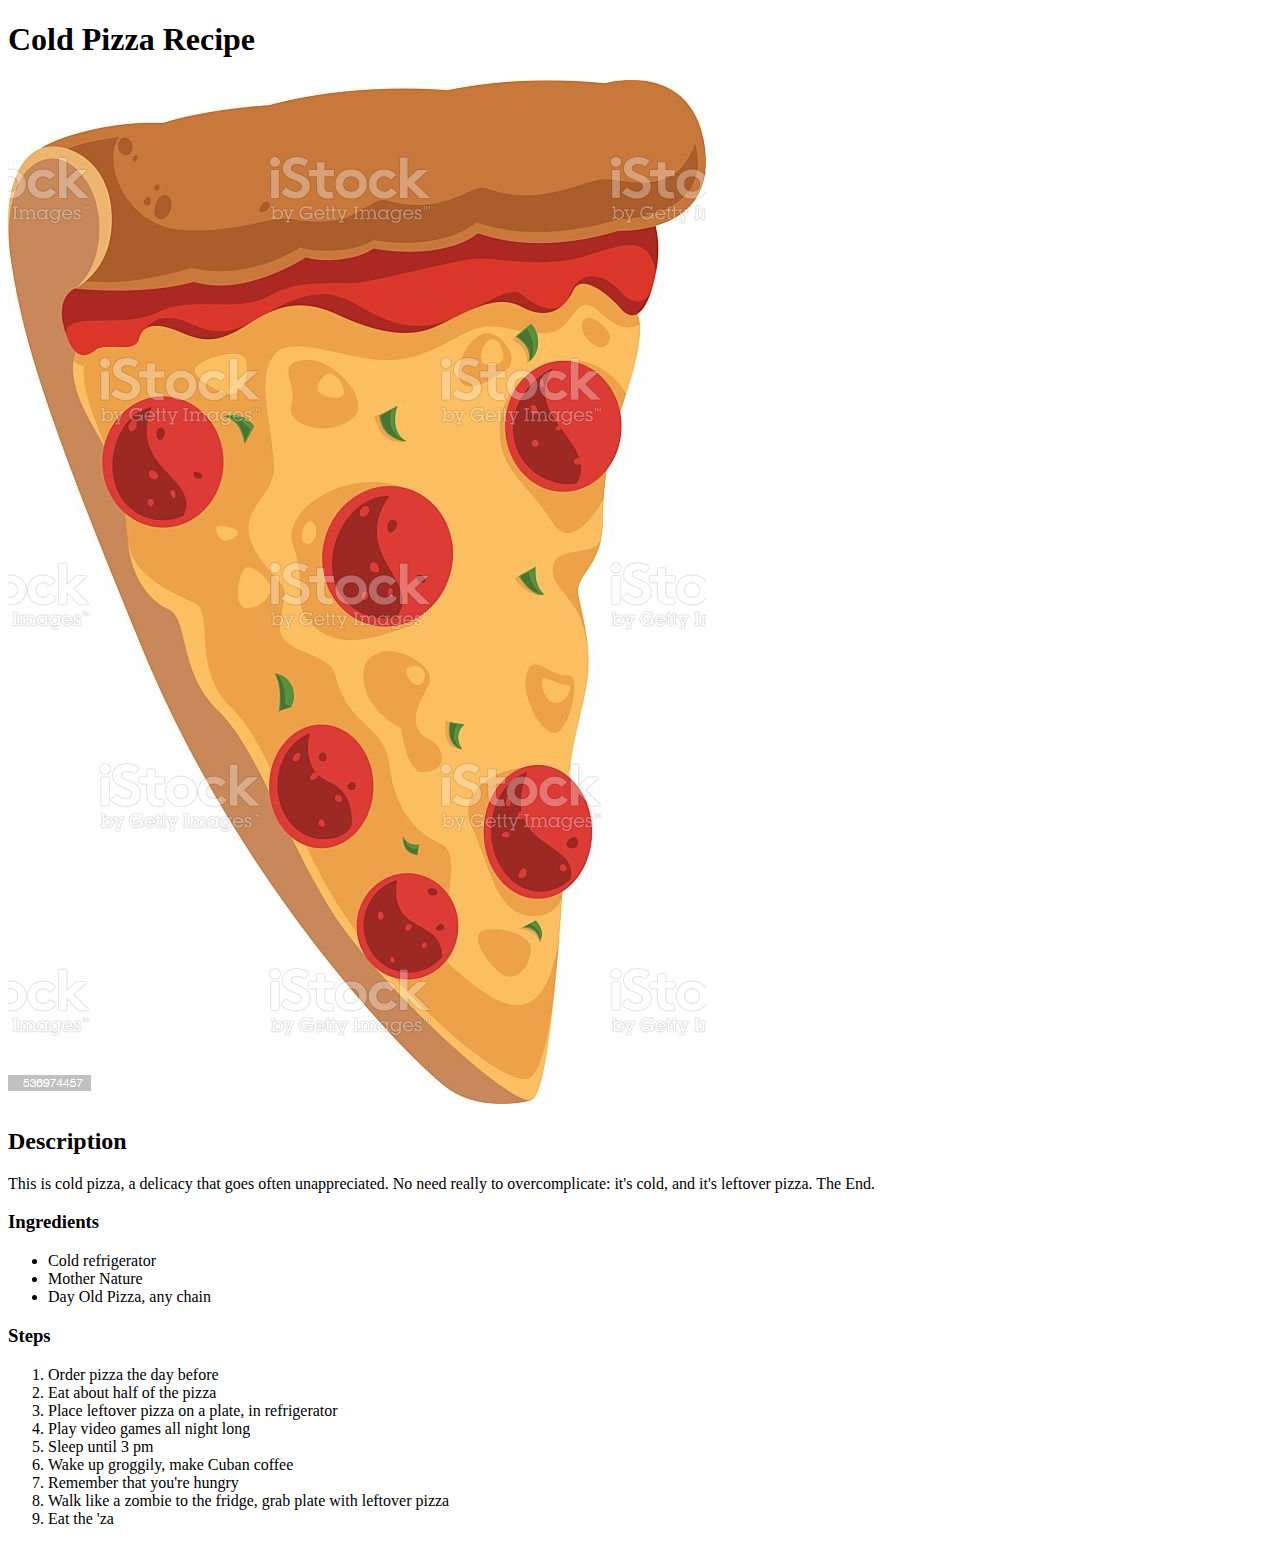
==== recipes/coldpizza.html @ 234d7bf4 "Created and linked recipes with images, and updated index and README.md" ====
<!DOCTYPE html>
<html lang="en">
<head>
    <meta charset="utf-8">
    <title>Cold Pizza</title>
</head>
<body>
    <h1>Cold Pizza Recipe</h1>
    <img src="../images/coldpizza.jpg" alt = "a pepperoni pizza slice">
    <h2>Description</h2>
      <p>This is cold pizza, a delicacy that goes often unappreciated. 
        No need really to overcomplicate: it's cold, and it's leftover pizza. The End. </p>
    <h3>Ingredients</h3>
      <ul>
        <li>Cold refrigerator</li>
        <li>Mother Nature</li>
        <li>Day Old Pizza, any chain</li>
      </ul>
      <h3>Steps</h3>
      <ol>
        <li>Order pizza the day before</li>
        <li>Eat about half of the pizza</li>
        <li>Place leftover pizza on a plate, in refrigerator</li>
        <li>Play video games all night long</li>
        <li>Sleep until 3 pm</li>
        <li>Wake up groggily, make Cuban coffee</li>
        <li>Remember that you're hungry</li>
        <li>Walk like a zombie to the fridge, grab plate with leftover pizza</li>
        <li>Eat the 'za </li>
      </ol>

</body>


</html>
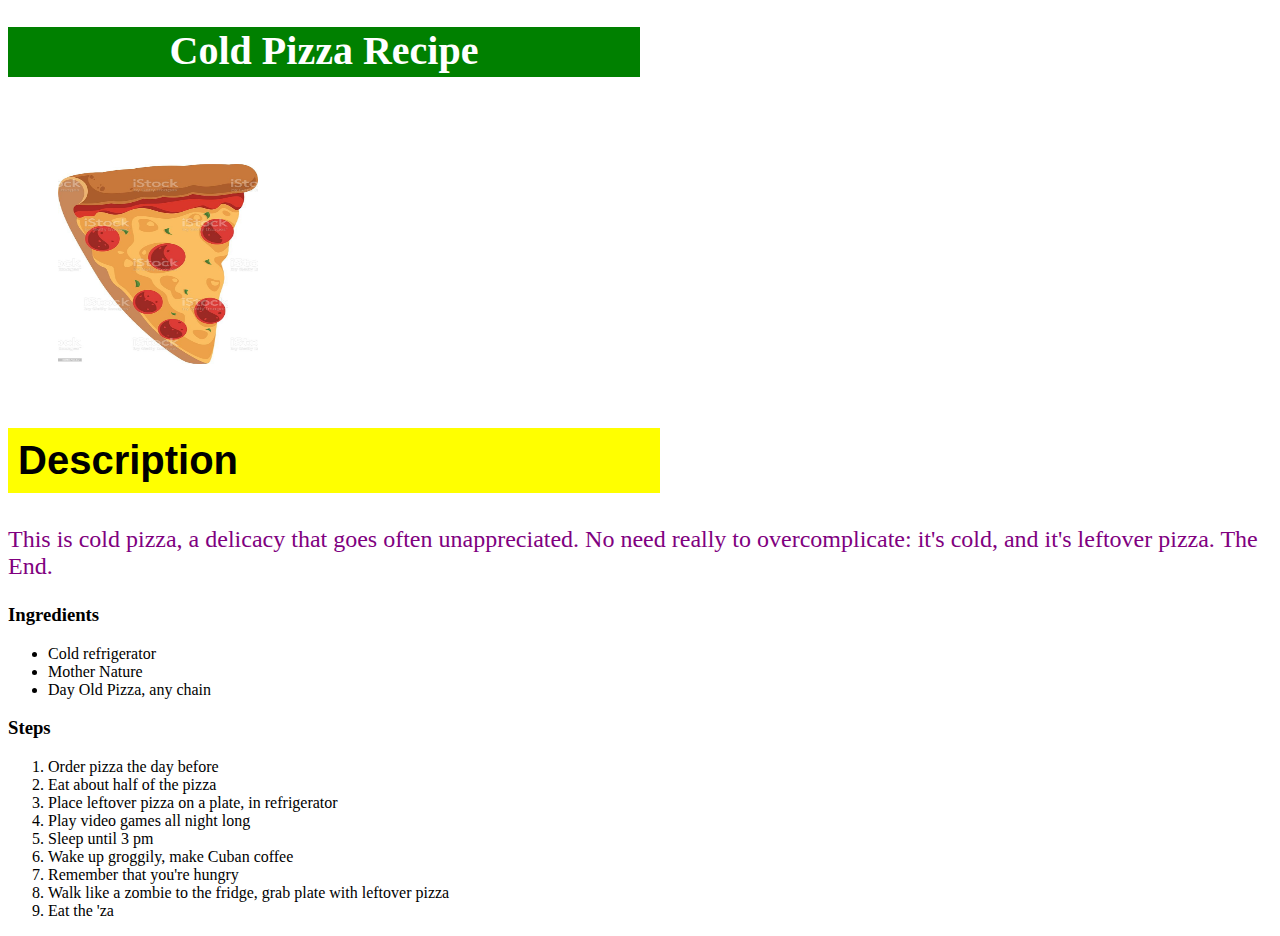
==== commit f5676289: "Added initial CSS stylings to all recipe pages and index page" ====
--- a/recipes/coldpizza.html
+++ b/recipes/coldpizza.html
@@ -3,6 +3,7 @@
 <head>
     <meta charset="utf-8">
     <title>Cold Pizza</title>
+    <link rel="stylesheet" href="../style.css">
 </head>
 <body>
     <h1>Cold Pizza Recipe</h1>
@@ -11,7 +12,7 @@
       <p>This is cold pizza, a delicacy that goes often unappreciated. 
         No need really to overcomplicate: it's cold, and it's leftover pizza. The End. </p>
     <h3>Ingredients</h3>
-      <ul>
+      <ul class="Ingredients" id="Ingredients">
         <li>Cold refrigerator</li>
         <li>Mother Nature</li>
         <li>Day Old Pizza, any chain</li>
--- a/style.css
+++ b/style.css
@@ -0,0 +1,47 @@
+h1{
+    background-color: green; 
+    color: white; 
+    text-align: center; 
+    margin: 10 10; 
+    height: 50px; 
+    font-size: 40px; 
+    padding: 0; 
+    font-family: "Times New Roman", "Verdana", sans-serif; 
+    width: 50%; 
+    text-align: center; 
+}
+
+h2{
+    background-color:yellow; 
+    font-size: 40px; 
+    font-family: "Comic Sans", sans-serif; 
+    margin-top: 0; 
+    padding: 10px; 
+    width: 50%; 
+}
+
+img{
+    height: 200px;
+    width: 200px; 
+    margin: 10px auto;
+    padding: 50px; 
+}
+
+p{
+    color: purple; 
+    font-size: 24px; 
+}
+
+.menu.font{
+
+    
+    font-size: 40px; 
+    color: white;
+    width: 50%; 
+
+}
+
+.li.omelette{
+
+    color: green;
+}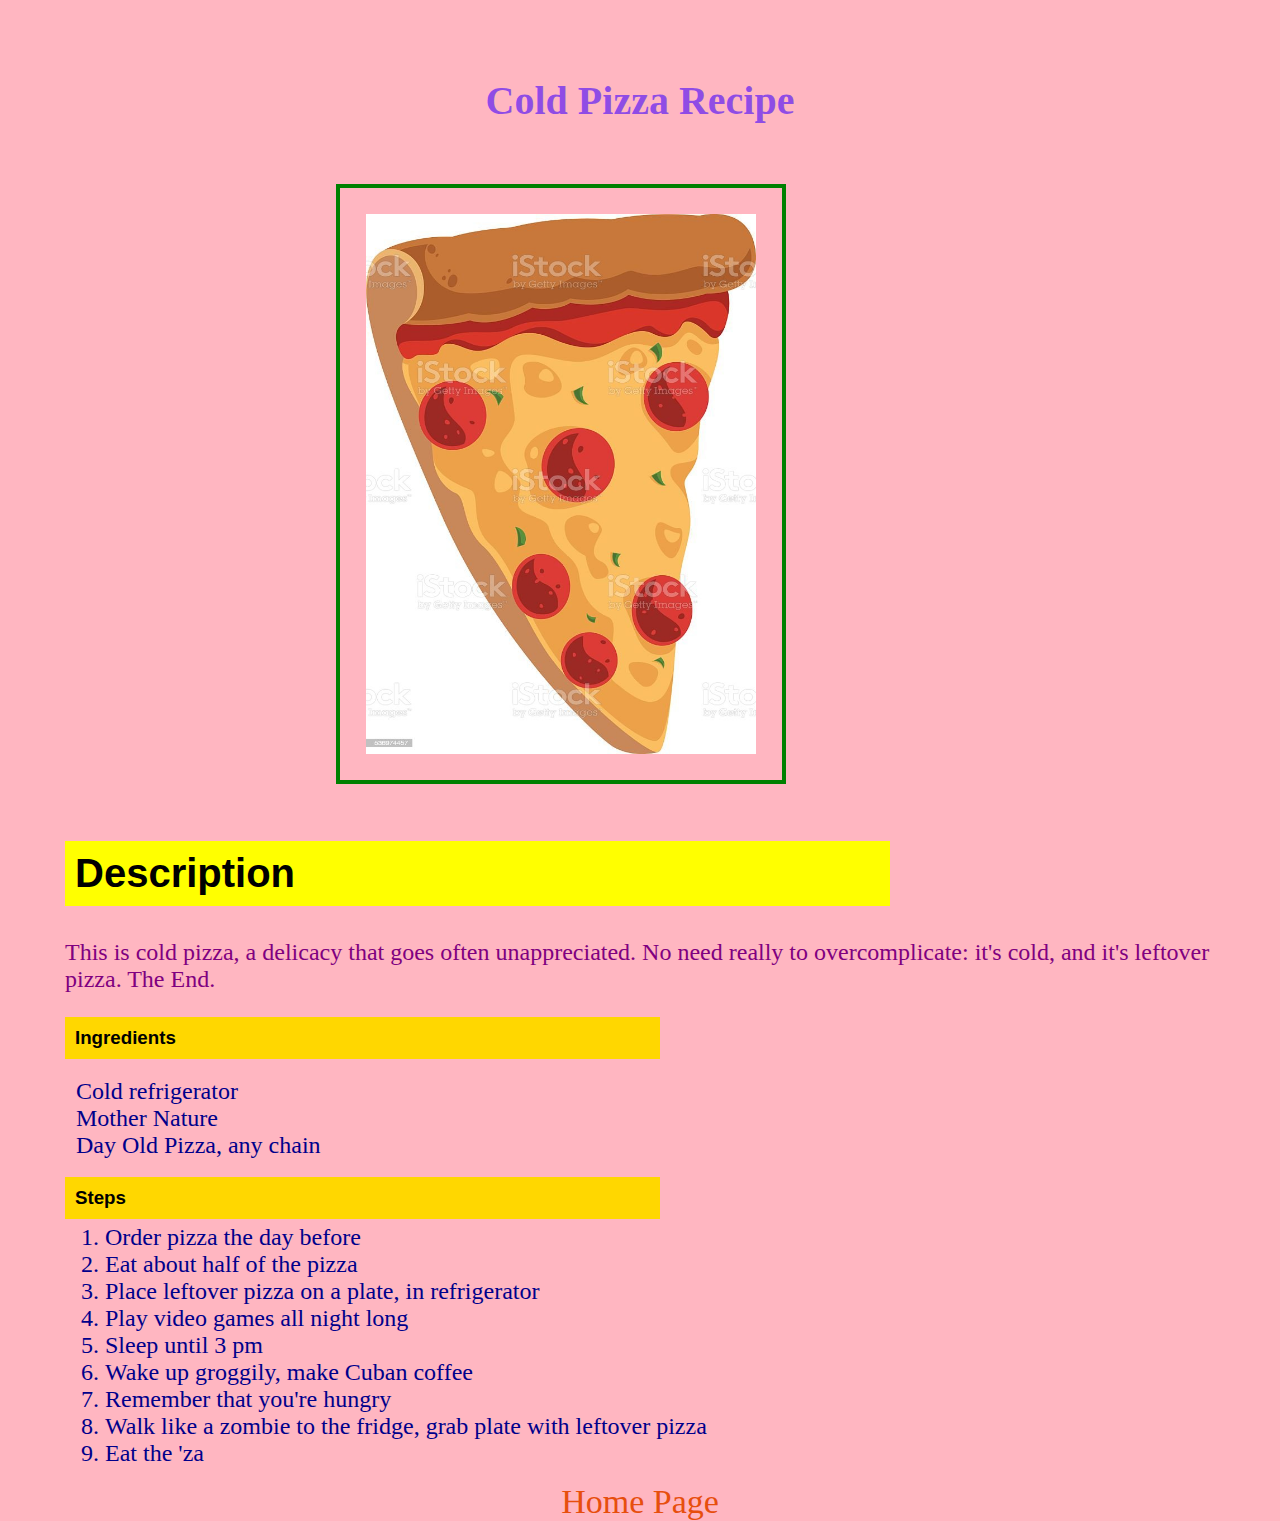
==== commit 4a9b3d44: "Updated CSS to all pages and added link to home page on recipes pages" ====
--- a/recipes/coldpizza.html
+++ b/recipes/coldpizza.html
@@ -30,6 +30,8 @@
         <li>Eat the 'za </li>
       </ol>
 
+      <a href="../index.html">Home Page</a>
+
 </body>
 
 
--- a/style.css
+++ b/style.css
@@ -1,13 +1,26 @@
+* {
+
+    background-color:lightpink; 
+    font-size: "Times New Roman", "Verdana", sans-serif; 
+}
+
+body{
+
+    display: block; 
+    height: 250px;
+    margin: 25px 50px; 
+    padding: 15px; 
+    box-sizing: border-box; 
+}
+
 h1{
-    background-color: green; 
-    color: white; 
-    text-align: center; 
-    margin: 10 10; 
+    
+    color: rgba(68, 5, 255, 0.601);  
+    display: block; 
     height: 50px; 
     font-size: 40px; 
-    padding: 0; 
+    padding: 10px; 
     font-family: "Times New Roman", "Verdana", sans-serif; 
-    width: 50%; 
     text-align: center; 
 }
 
@@ -15,33 +28,76 @@
     background-color:yellow; 
     font-size: 40px; 
     font-family: "Comic Sans", sans-serif; 
-    margin-top: 0; 
     padding: 10px; 
-    width: 50%; 
+    width: 70%; 
 }
 
+h3{
+    background-color: gold;
+    font-family: "Verdana", "Roboto", sans-serif; 
+    padding: 10px;
+    width: 50%;
+}
 img{
-    height: 200px;
-    width: 200px; 
-    margin: 10px auto;
-    padding: 50px; 
+    height: 600px;
+    width: 450px; 
+    padding: 26px; 
+    display: inline-block; 
+    margin: 20px auto; 
+    box-sizing: border-box;
+    border: 4px solid green; 
+    margin-left: 271px; 
 }
 
 p{
     color: purple; 
     font-size: 24px; 
+    padding: 20px auto; 
 }
 
 .menu.font{
-
-    
     font-size: 40px; 
     color: white;
-    width: 50%; 
+    width: 58px;
+    height: 55px; 
+    display: inline; 
+    margin-left: 20px; 
 
 }
 
-.li.omelette{
+.menu{
 
-    color: green;
+    padding: 20px; 
+    
+}
+
+ol{
+
+    display: inline-block; 
+    margin-top: -14px; 
+    
+
+}
+
+ul{
+    list-style-type: none; 
+    margin-left: -29px; 
+   
+}
+
+li{
+    color: darkblue;
+    font-size: 24px; 
+    
+}
+
+
+a{
+    list-style-type: none;
+    color: rgb(231, 78, 13); 
+    font-size: 34px;
+    display: block;
+    gap: 6px; 
+    text-align: center; 
+    text-decoration: none; 
 }